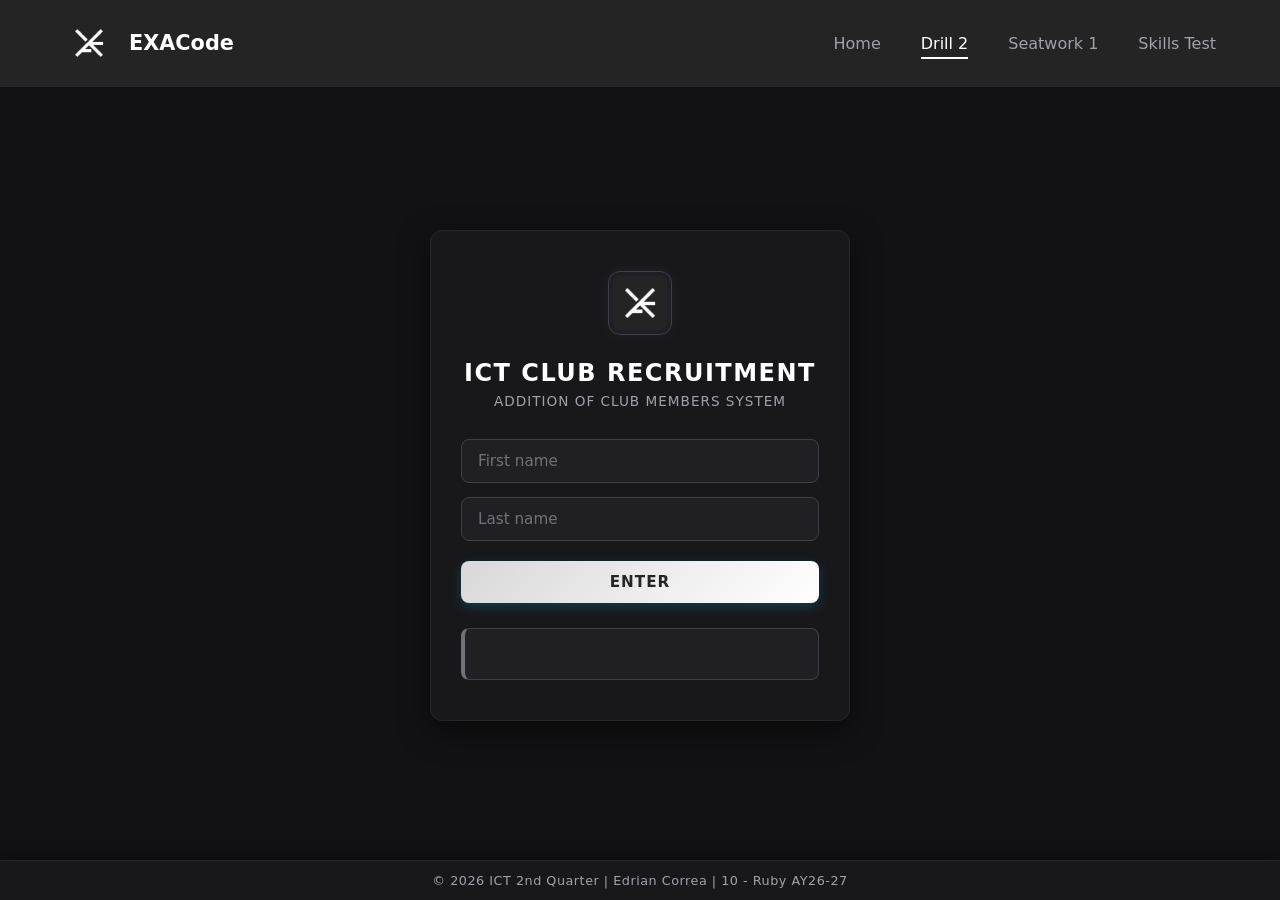
==== drill2.html @ 72b880b7 "Finished" ====
<!DOCTYPE html>
<html lang="en">
<head>
    <meta charset="UTF-8">
    <meta name="viewport" content="width=device-width, initial-scale=1.0">
    
    <link rel="icon" type="image/png" href="EXAC.png">

    <link rel="stylesheet" href="https://pyscript.net/releases/2026.7.3/core.css" />
    <script type="module" src="https://pyscript.net/releases/2026.7.3/core.js"></script>

    <link rel="stylesheet" href="main.css">

    <title>Q2 Project</title>
</head>
<body>
    <nav class="navbar">
        <a href="index.html" class="nav-left">
        <img src="EXAC.png" alt="Logo">
        <span>EXACode</span>
        </a>

        <div class="nav-right" id="navRight">
        <ul class="nav-links">
            <li><a href="index.html">Home</a></li>
            <li><a href="drill2.html" class="active">Drill 2</a></li>
            <li><a href="sw1.html">Seatwork 1</a></li>
            <li><a href="skillstest.html">Skills Test</a></li>
        </ul>
        </div>
    </nav>

    <div id="page-loader">
        <img src="EXAC.png" alt="" class="loader-logo">
    </div>
    
    <div class="container">
        <div class="logo-wrapper">
            <img src="EXAC.png" alt="EXAC Logo" class="logo-img">
        </div>

        <h1>ICT CLUB RECRUITMENT</h1>
        <p>Addition of Club Members System</p>

        <div>
            <form onsubmit="return false;">
                <div class="form-check">
                    <div class="form-group">
                        <input type="text" id="first_name" class="input" placeholder="First name" required>
                        <input type="text" id="last_name" class="input" placeholder="Last name" required>
                    </div>
                </div>
                
                <div class="button-contain">
                    <button type="button" py-click="add_member">ENTER</button>
                </div>
            </form>
            <div id="result"></div>
        </div>
    </div>

    <footer>
        &copy; 2026 ICT 2nd Quarter | Edrian Correa | 10 - Ruby AY26-27
    </footer>
    
    <script type="py" src="main.py"></script>
    <script src="main.js"></script>
</body>
</html>
---- main.css ----
/* ICT Q2 PROJECT | GLOBAL CSS */

* {
    box-sizing: border-box;
    margin: 0;
    padding: 0;
    font-family: 'Segoe UI', system-ui, -apple-system, sans-serif;
}

body {
    background-color: #121214;
    color: #e4e4e7;
    display: flex;
    justify-content: center;
    align-items: center;
    min-height: 100vh;
    padding: 110px 20px 60px 20px;
    position: relative;
}

/* NAVBAR */
.navbar {
    position: fixed;
    top: 0;
    left: 0;
    width: 100%;
    padding: 18px clamp(20px, 5vw, 80px);
    display: flex;
    justify-content: space-between;
    align-items: center;
    background-color: #242424;
    backdrop-filter: blur(10px);
    border-bottom: 1px solid #27272a;
    z-index: 1000;
}

.nav-left {
    display: flex;
    align-items: center;
    gap: 15px;
    text-decoration: none;
}

.nav-left img {
    height: 50px;
    width: auto;
}

.nav-left span {
    color: #ffffff;
    font-size: 1.3rem;
    font-weight: bold;
}

.nav-right {
    display: flex;
    align-items: center;
    gap: 30px;
}

.nav-links {
    display: flex;
    gap: 40px;
    list-style: none;
    margin: 0;
    padding: 0;
}

.nav-links a {
    position: relative;
    color: #a1a1aa;
    text-decoration: none;
    font-size: 1rem;
    font-weight: 500;
    transition: color 0.3s ease;
}

.nav-links a:hover {
    color: #ffffff;
}

.nav-links a::after {
    content: "";
    position: absolute;
    left: 0;
    bottom: -6px;
    width: 0;
    height: 2px;
    background: #ffffff;
    transition: width 0.3s ease;
}

.nav-links a:hover::after {
    width: 100%;
}

.nav-links a.active {
    color: #ffffff;
}

.nav-links a.active::after {
    width: 100%;
}


/* Page Loader - USABLE FOR OTHER PROJECTS */

#page-loader {
    position: fixed;
    inset: 0;
    background-color: #242424;
    z-index: 99999;
    display: flex;
    align-items: center;
    justify-content: center;
    transform: translateY(0);
    transition: transform 1s cubic-bezier(0.077, 0, 0.175, 1);
    pointer-events: all;
}

.loader-logo {
    width: 120px;
    height: auto;
}

#page-loader.slide-out {
    transform: translateY(-100%);
    pointer-events: none;
}

/* CONTENTS */

.container {
    background: #18181b;
    border: 1px solid #27272a;
    border-radius: 12px;
    padding: 40px 30px;
    width: 100%;
    max-width: 420px;
    box-shadow: 0 10px 30px rgba(0, 0, 0, 0.5);
    text-align: center;
}

.logo-wrapper {
    margin-bottom: 20px;
}

.logo-img {
    width: 64px;
    height: 64px;
    object-fit: contain;
    border-radius: 12px;
    border: 1px solid #3f3f46;
    padding: 4px;
    background: #202024;
    box-shadow: 0 0 15px rgba(255, 255, 255, 0.05);
}

h1 {
    font-size: 1.5rem;
    letter-spacing: 1.5px;
    color: #ffffff;
    margin-bottom: 6px;
    font-weight: 700;
}

p {
    font-size: 0.85rem;
    color: #a1a1aa;
    text-transform: uppercase;
    letter-spacing: 1px;
    margin-bottom: 30px;
}

h3 {
            font-size: 0.95rem;
            color: #74747c;
            text-transform: uppercase;
            letter-spacing: 1px;
            margin-bottom: 30px;
        }

.form-group {
    display: flex;
    flex-direction: column;
    gap: 14px;
    margin-bottom: 20px;
}

.input {
    width: 100%;
    padding: 12px 16px;
    background-color: #202024;
    border: 1px solid #3f3f46;
    border-radius: 8px;
    color: #ffffff;
    font-size: 0.95rem;
    outline: none;
    transition: all 0.2s ease;
}

.input:focus {
    border-color: #ffffff;
    box-shadow: 0 0 0 3px rgba(6, 182, 212, 0.15);
}

.input::placeholder {
    color: #71717a;
}

.button-contain button {
    width: 100%;
    padding: 12px;
    background: linear-gradient(135deg, #d8d8d8 0%, #ffffff 100%);
    border: none;
    border-radius: 8px;
    color: #252525;
    font-weight: 600;
    font-size: 0.95rem;
    letter-spacing: 1px;
    cursor: pointer;
    transition: opacity 0.2s ease, transform 0.1s ease;
    box-shadow: 0 4px 12px rgba(8, 145, 178, 0.3);
}

.button-contain button:hover {
    opacity: 0.9;
}

.button-contain button:active {
    transform: scale(0.98);
}

#result {
    margin-top: 25px;
    font-size: 0.9rem;
    line-height: 1.5;
    word-break: break-word;
    padding: 14px 16px;
    background-color: #202024;
    border: 1px solid #3f3f46;
    border-radius: 8px;
    border-left: 4px solid #71717a;
    color: #71717a;
    text-align: left;
    min-height: 52px;
    transition: all 0.3s ease;
}

#result:not(:empty) {
    border-left-color: #ffffff;
    color: #f4f4f5;
    animation: fadeIn 0.3s ease;
}

footer {
    position: fixed;
    bottom: 0;
    left: 0;
    width: 100%;
    background-color: #18181b;
    border-top: 1px solid #27272a;
    padding: 12px 20px;
    font-size: 0.8rem;
    color: #a1a1aa;
    letter-spacing: 0.5px;
    text-align: center;
    box-shadow: 0 -4px 15px rgba(0, 0, 0, 0.4);
    z-index: 100;
}

@keyframes fadeIn {
    from { opacity: 0; transform: translateY(4px); }
    to { opacity: 1; transform: translateY(0); }
}


/* INDEX/HOME PAGE CSS */
.container.creator-container {
    max-width: 500px;
}

/* QUOTE */
.creator-quote {
    background-color: #202024;
    border-left: 3px solid #ffffff;
    border-radius: 0 8px 8px 0;
    padding: 12px 16px;
    margin-bottom: 22px;
    font-size: 0.9rem;
    font-style: italic;
    color: #f4f4f5;
    text-align: left;
}

.creator-quote span {
    display: block;
    margin-top: 4px;
    font-size: 0.75rem;
    font-style: normal;
    color: #a1a1aa;
    letter-spacing: 0.5px;
}

/* PROFILE INFO GRID */
.info-grid {
    display: grid;
    grid-template-columns: 1fr 1fr;
    gap: 10px;
    margin-bottom: 22px;
    text-align: left;
}

.info-box {
    background-color: #202024;
    border: 1px solid #3f3f46;
    border-radius: 8px;
    padding: 12px 14px;
    display: flex;
    flex-direction: column;
    gap: 4px;
}

.info-box.full-width {
    grid-column: span 2;
}

.info-label {
    font-size: 0.68rem;
    color: #71717a;
    letter-spacing: 1px;
    font-weight: 700;
}

.info-value {
    font-size: 0.88rem;
    color: #ffffff;
    font-weight: 500;
    line-height: 1.4;
}

/* SECTIONS (INTERESTS & PROJECTS) */
.section-block {
    margin-bottom: 22px;
    text-align: left;
}

.section-block:last-child {
    margin-bottom: 0;
}

.section-title {
    display: block;
    font-size: 0.72rem;
    color: #71717a;
    letter-spacing: 1.2px;
    font-weight: 700;
    margin-bottom: 10px;
}

/* INTERESTS BADGES */
.interests-list {
    display: flex;
    flex-wrap: wrap;
    gap: 6px;
}

.badge {
    background-color: #202024;
    border: 1px solid #3f3f46;
    color: #e4e4e7;
    font-size: 0.78rem;
    font-weight: 500;
    padding: 6px 12px;
    border-radius: 20px;
    transition: border-color 0.2s ease, color 0.2s ease;
}

.badge:hover {
    border-color: #ffffff;
    color: #ffffff;
}

/* PROJECT LINKS */
.project-links {
    display: flex;
    flex-direction: column;
    gap: 8px;
}

.project-card {
    display: flex;
    align-items: center;
    justify-content: space-between;
    background-color: #202024;
    border: 1px solid #3f3f46;
    border-radius: 8px;
    padding: 12px 16px;
    text-decoration: none;
    transition: all 0.2s ease;
}

.project-card:hover {
    border-color: #ffffff;
    background-color: #27272a;
    transform: translateX(3px);
}

.project-tag {
    font-size: 0.68rem;
    font-weight: 700;
    color: #252525;
    background-color: #e4e4e7;
    padding: 3px 8px;
    border-radius: 4px;
    letter-spacing: 0.5px;
    margin-right: 12px;
    white-space: nowrap;
}

.project-name {
    flex: 1;
    font-size: 0.88rem;
    color: #ffffff;
    font-weight: 500;
}

.project-arrow {
    color: #a1a1aa;
    font-size: 1rem;
    transition: transform 0.2s ease, color 0.2s ease;
}

.project-card:hover .project-arrow {
    color: #ffffff;
    transform: translateX(3px);
}
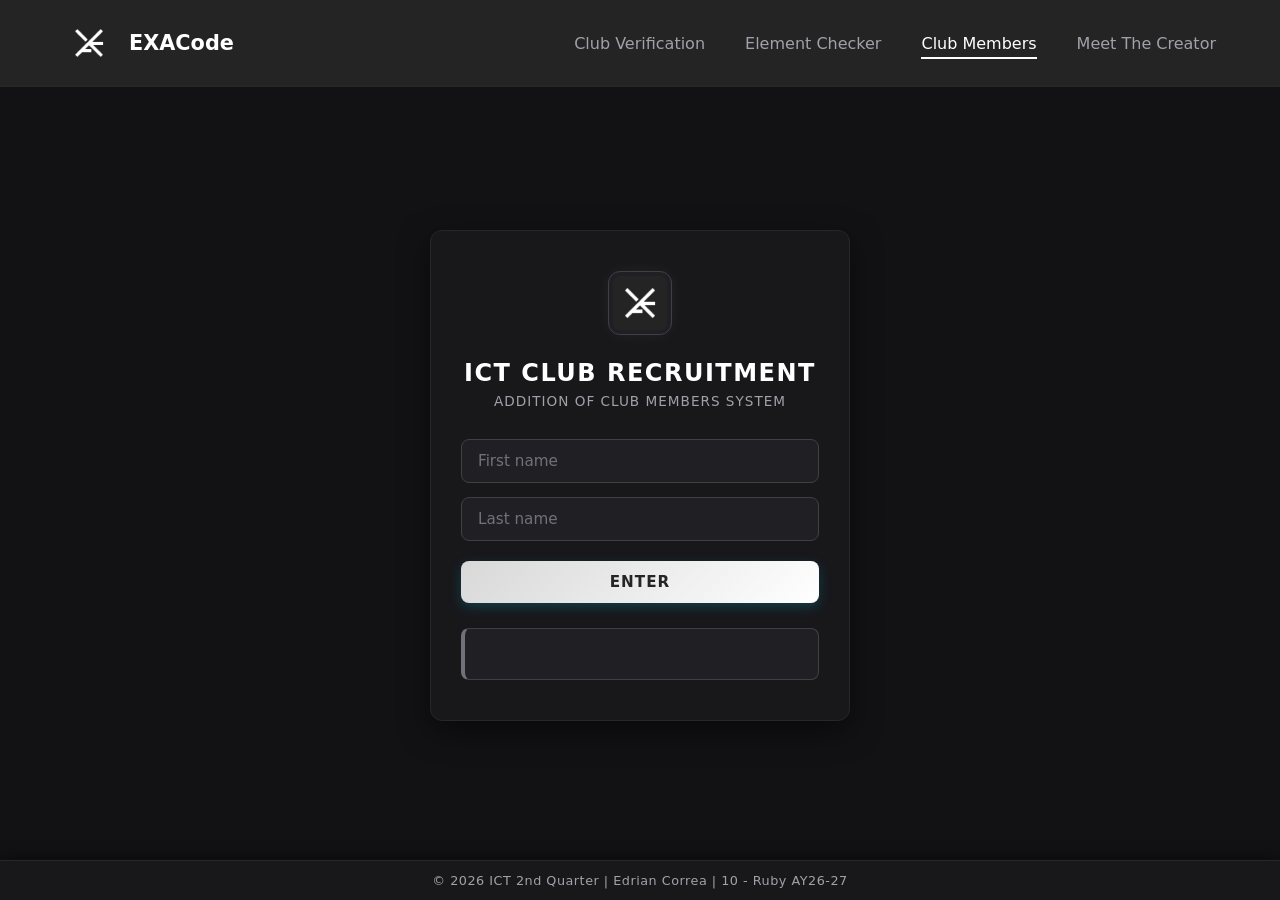
==== commit c07a9dfc: "Finished" ====
--- a/drill2.html
+++ b/drill2.html
@@ -22,10 +22,10 @@
 
         <div class="nav-right" id="navRight">
         <ul class="nav-links">
-            <li><a href="index.html">Home</a></li>
-            <li><a href="drill2.html" class="active">Drill 2</a></li>
-            <li><a href="sw1.html">Seatwork 1</a></li>
-            <li><a href="skillstest.html">Skills Test</a></li>
+            <li><a href="index.html">Club Verification</a></li>
+            <li><a href="skillstest.html">Element Checker</a></li>
+            <li><a href="drill2.html" class="active">Club Members</a></li>
+            <li><a href="creator.html">Meet The Creator</a></li>
         </ul>
         </div>
     </nav>
--- a/main.css
+++ b/main.css
@@ -275,9 +275,24 @@
 }
 
 
-/* INDEX/HOME PAGE CSS */
+/* Meet The Creator PAGE CSS */
 .container.creator-container {
     max-width: 500px;
+}
+
+.pfp-wrapper {
+    margin-bottom: 20px;
+}
+
+.profile-img {
+    width: 150px;
+    height: 150px;
+    object-fit: contain;
+    border-radius: 100%;
+    border: 1px solid #3f3f46;
+    padding: 4px;
+    background: #202024;
+    box-shadow: 0 0 15px rgba(255, 255, 255, 0.05);
 }
 
 /* QUOTE */
